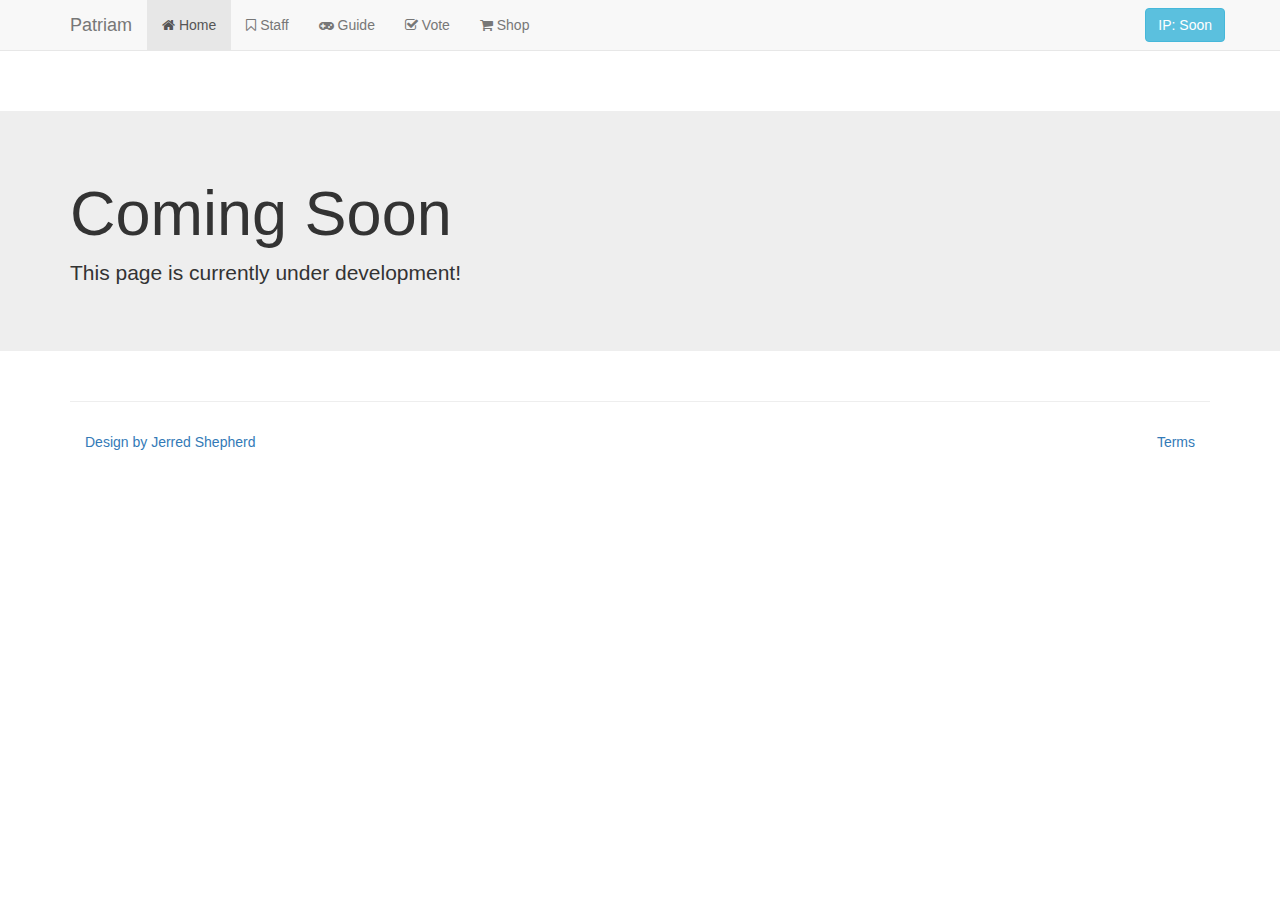
==== comingsoon/index.html @ 71ce58c8 "update terms" ====
<!DOCTYPE html>
<html lang="en">

<!-- Metadata, Stylesheet, Title -->

<!-- Front Version 7.2
Created by Jerred Shepherd (RiotShielder) -->

<head>
    <title>Home | Patriam</title>

    <meta charset="utf-8">
    <meta http-equiv="X-UA-Compatible" content="IE=edge">
    <meta name="viewport" content="width=device-width, initial-scale=1">
    <meta name="description" content="Patriam">
    <meta name="author" content="Jerred Shepherd">
    <link rel="shortcut icon" href="img/favicon.ico">
    
    <link href="http://fonts.googleapis.com/css?family=Lato:100,300,400,700,900" rel="stylesheet" type="text/css">
    <link href="http://fonts.googleapis.com/css?family=Open+Sans:400,600,300,700" rel='stylesheet' type='text/css'>

    <link href="http://maxcdn.bootstrapcdn.com/bootstrap/3.3.7/css/bootstrap.min.css" rel="stylesheet">
    <link href="http://maxcdn.bootstrapcdn.com/font-awesome/4.3.0/css/font-awesome.min.css" rel="stylesheet">
    <link href="css/custom.css" rel="stylesheet">
</head>

<!-- Navbar Start -->

<body>
    <div class="navbar-wrapper">

            <div class="navbar navbar-default navbar-fixed navbar-static-top" role="navigation">
                <div class="container">
                    <div class="navbar-header">
                        <button type="button" class="navbar-toggle" data-toggle="collapse" data-target=".navbar-collapse">
                            <span class="sr-only">Toggle navigation</span>
                            <span class="icon-bar"></span>
                            <span class="icon-bar"></span>
                            <span class="icon-bar"></span>
                        </button>
                        <a class="navbar-brand accent" href="">Patriam</a>
                    </div>
                    <div class="navbar-collapse collapse">
                        <ul class="nav navbar-nav">
                            <li class="active"><a href="/"><i class="fa fa-home"></i> Home</a>
                            </li>
                            <li><a href="/staff"><i class="fa fa-bookmark-o"></i> Staff</a>
                            </li>
                            <li><a href="/help"><i class="fa fa-gamepad"></i> Guide</a>
                            </li>
                            <li><a href="/comingsoon"><i class="fa fa-check-square-o"></i> Vote</a>
                            </li>
                            <li><a href="/comingsoon"><i class="fa fa-shopping-cart"></i> Shop</a>
                        </ul>
                            </li>
                            <a class="btn btn-info navbar-btn navbar-right hidden-sm hidden-xs">IP:
Soon</a>
                        </ul>
                    </div>
                </div>
            </div>
    </div>
    <br>
    <br>

    <div class="jumbotron">
        <div class="container">
            <h1>Coming Soon</h1>
            <p>This page is currently under development!</p>
        </div>
    </div>

      <!-- Footer -->
      <div id="footer">
        <div class="container hidden-xs">
            <hr>
            <ul class='nav nav-pills'>
                <li class='pull-left'><a href="http://shepherdjerred.com/">Design by Jerred Shepherd
  </a>
                </li>

                <li class="pull-right">
                    <a href="terms.html">Terms</a>
                </li>

            </ul>
            <br>
        </div>
    </div>
<script src="http://code.jquery.com/jquery-1.11.2.min.js" type="text/javascript">
</script>
<script src="http://maxcdn.bootstrapcdn.com/bootstrap/3.3.7/js/bootstrap.min.js" type="text/javascript">
</script>
</body>

</html>
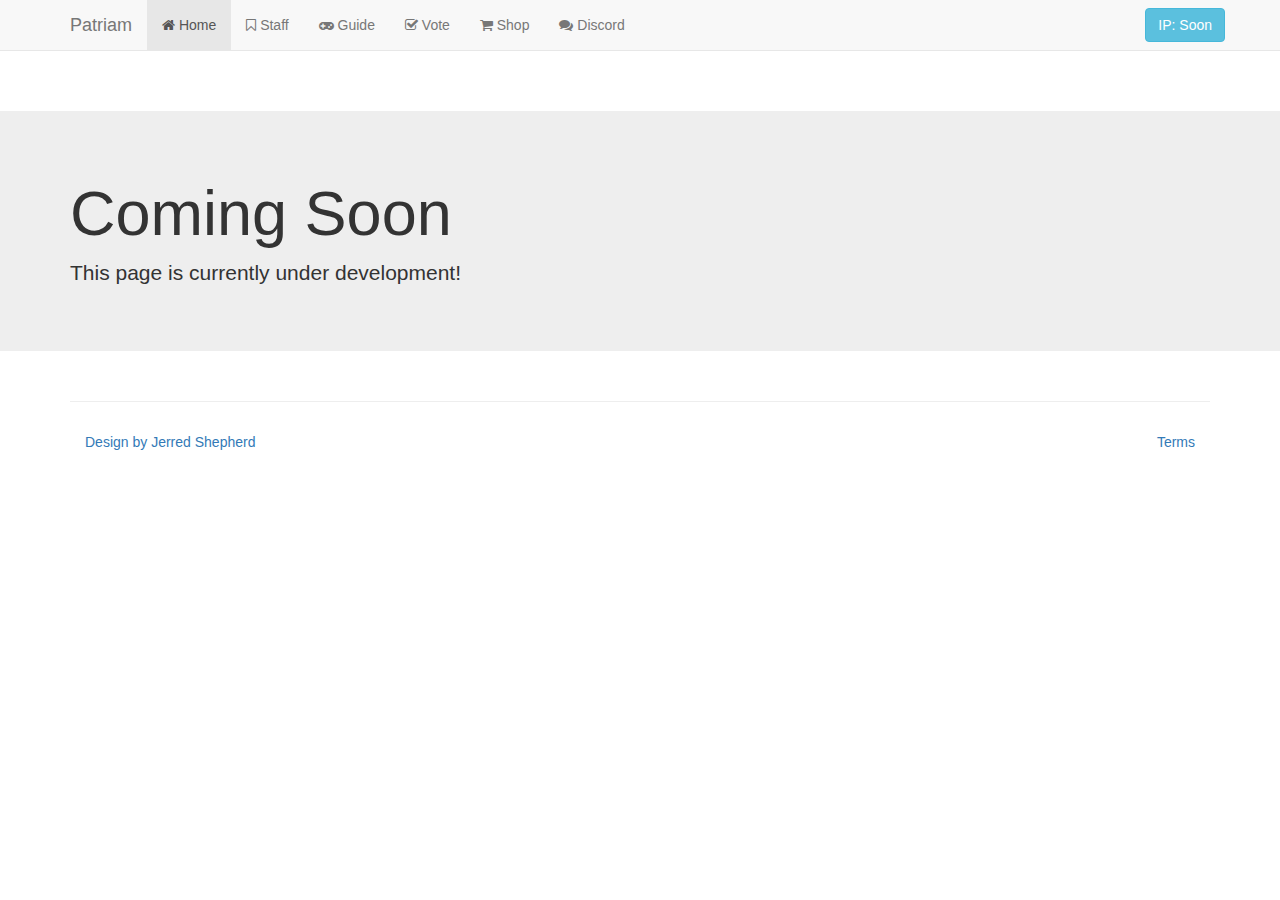
==== commit 776df9fa: "discord works, adding to others" ====
--- a/comingsoon/index.html
+++ b/comingsoon/index.html
@@ -16,11 +16,11 @@
     <meta name="author" content="Jerred Shepherd">
     <link rel="shortcut icon" href="img/favicon.ico">
     
-    <link href="http://fonts.googleapis.com/css?family=Lato:100,300,400,700,900" rel="stylesheet" type="text/css">
-    <link href="http://fonts.googleapis.com/css?family=Open+Sans:400,600,300,700" rel='stylesheet' type='text/css'>
+    <link href="https://fonts.googleapis.com/css?family=Lato:100,300,400,700,900" rel="stylesheet" type="text/css">
+    <link href="https://fonts.googleapis.com/css?family=Open+Sans:400,600,300,700" rel='stylesheet' type='text/css'>
 
-    <link href="http://maxcdn.bootstrapcdn.com/bootstrap/3.3.7/css/bootstrap.min.css" rel="stylesheet">
-    <link href="http://maxcdn.bootstrapcdn.com/font-awesome/4.3.0/css/font-awesome.min.css" rel="stylesheet">
+    <link href="https://maxcdn.bootstrapcdn.com/bootstrap/3.3.7/css/bootstrap.min.css" rel="stylesheet">
+    <link href="https://maxcdn.bootstrapcdn.com/font-awesome/4.3.0/css/font-awesome.min.css" rel="stylesheet">
     <link href="css/custom.css" rel="stylesheet">
 </head>
 
@@ -38,7 +38,7 @@
                             <span class="icon-bar"></span>
                             <span class="icon-bar"></span>
                         </button>
-                        <a class="navbar-brand accent" href="">Patriam</a>
+                        <a class="navbar-brand accent" href="/">Patriam</a>
                     </div>
                     <div class="navbar-collapse collapse">
                         <ul class="nav navbar-nav">
@@ -51,6 +51,8 @@
                             <li><a href="/comingsoon"><i class="fa fa-check-square-o"></i> Vote</a>
                             </li>
                             <li><a href="/comingsoon"><i class="fa fa-shopping-cart"></i> Shop</a>
+                            </li>
+                            <li><a href="https://discord.gg/RuUQZrQ5xk"><i class="fa fa-comments"></i> Discord</a>
                         </ul>
                             </li>
                             <a class="btn btn-info navbar-btn navbar-right hidden-sm hidden-xs">IP:
@@ -80,16 +82,16 @@
                 </li>
 
                 <li class="pull-right">
-                    <a href="terms.html">Terms</a>
+                    <a href="/terms">Terms</a>
                 </li>
 
             </ul>
             <br>
         </div>
     </div>
-<script src="http://code.jquery.com/jquery-1.11.2.min.js" type="text/javascript">
+<script src="https://code.jquery.com/jquery-1.11.2.min.js" type="text/javascript">
 </script>
-<script src="http://maxcdn.bootstrapcdn.com/bootstrap/3.3.7/js/bootstrap.min.js" type="text/javascript">
+<script src="https://maxcdn.bootstrapcdn.com/bootstrap/3.3.7/js/bootstrap.min.js" type="text/javascript">
 </script>
 </body>
 
